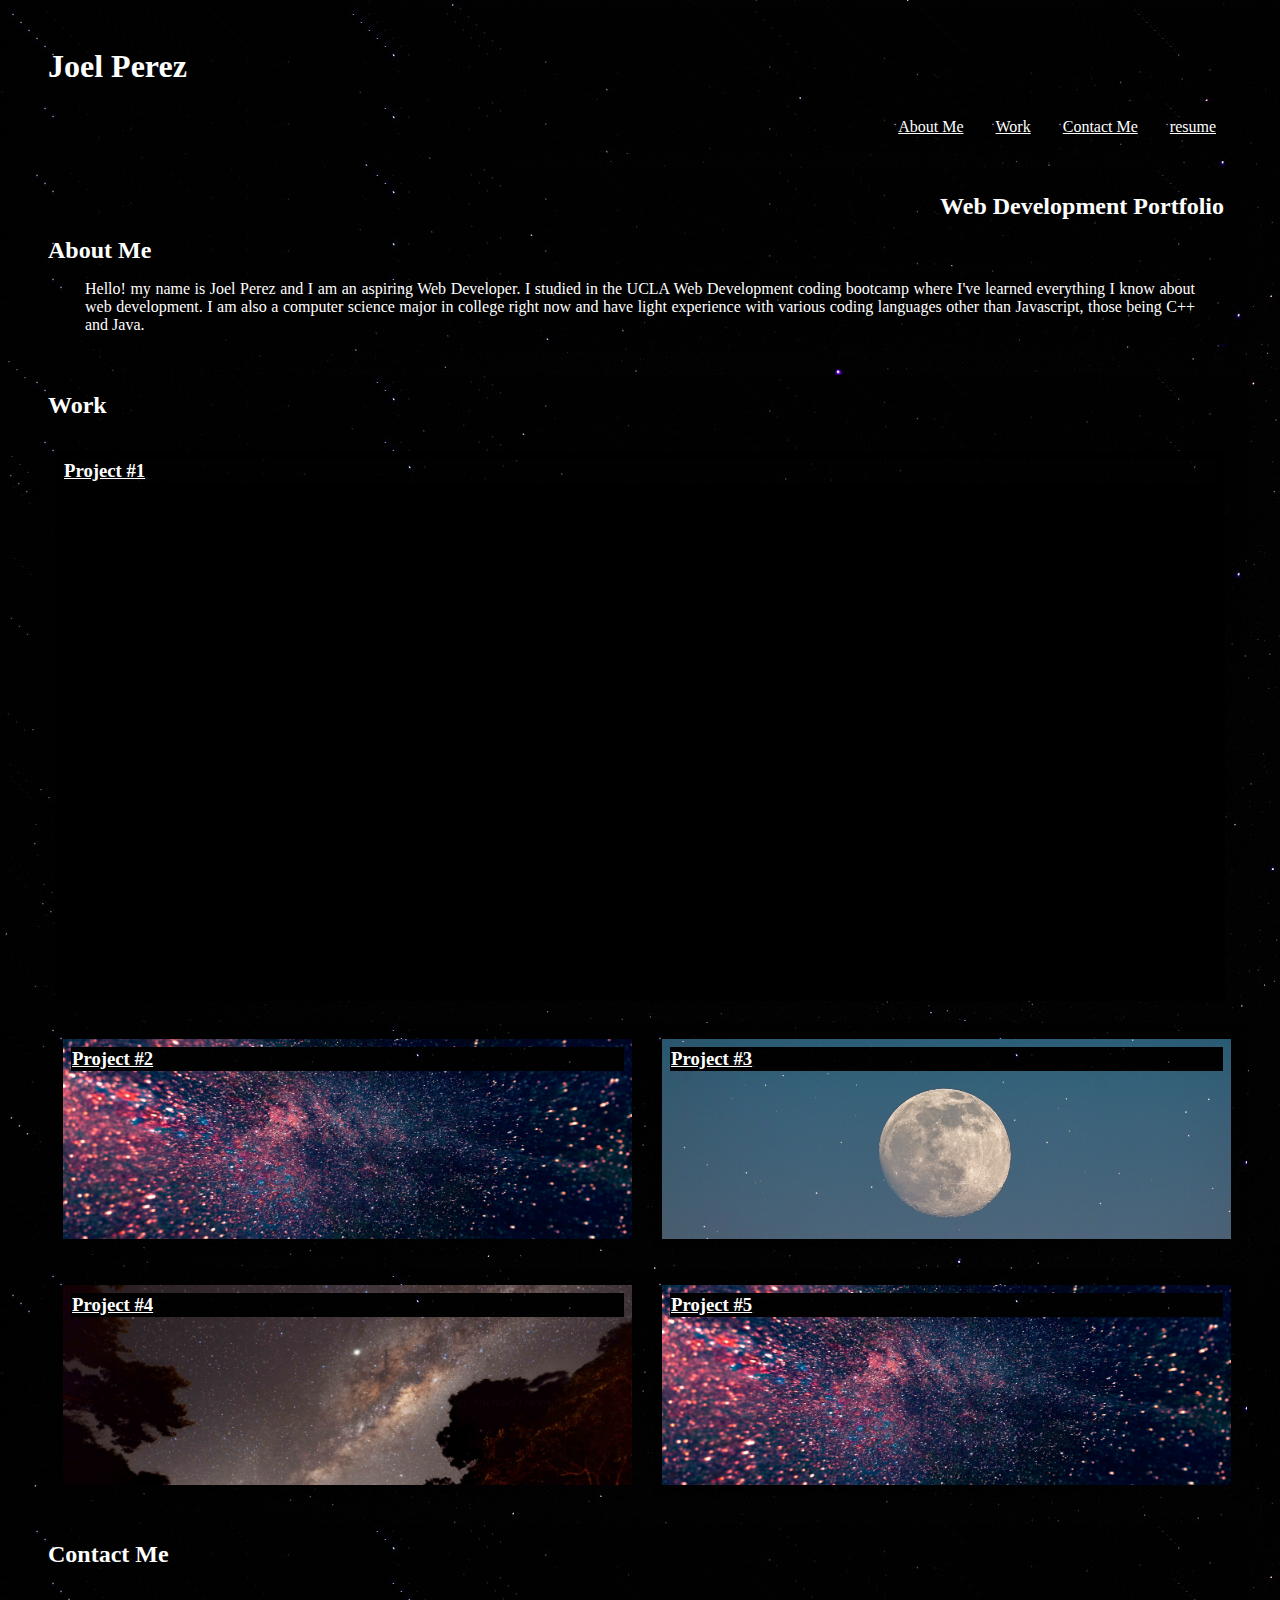
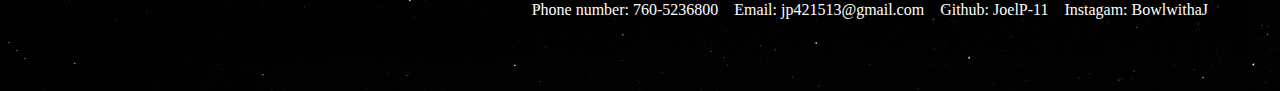
==== index.html @ 4b64f89d "ready to deploy now" ====
<!DOCTYPE html>
<html lang="en">

<head>
    <meta charset="UTF-8">
    <meta http-equiv="X-UA-Compatible" content="IE=edge">
    <meta name="viewport" content="width=device-width, initial-scale=1.0">
    <link rel="stylesheet" href="./styles.css" />
    <title>Joel Perez</title>
</head>

<body>
    <main>

        <nav>
            <div class="title">
                <h1>
                    Joel Perez
                </h1>
            </div class="title">
            <div class="nav">
                <ul>
                    <li>
                        <a href="#about-me">About Me</a>
                    </li>
                    <li>
                        <a href="#work">Work</a>
                    </li>
                    <li>
                        <a href="#contact-me">Contact Me</a>
                    </li>
                    <li>
                        <a href="#resume">resume</a>
                    </li>
                </ul>
            </div class="nav">
        </nav>
        <section>
            <header>
                <div class="subtitle">
                    <h2>
                        Web Development Portfolio
                    </h2>
                </div>
                <h2>
                    About Me
                </h2>
                <div class="section-content">
                    <p>Hello! my name is Joel Perez and I am an aspiring Web Developer.
                        I studied in the UCLA Web Development coding bootcamp where I've learned everything I know about
                        web development.
                        I am also a computer science major in college right now and have light experience with various
                        coding languages other than Javascript, those being C++ and Java.
                    </p>
                </div>
            </header>
        </section>

        <section>
            <header>
                <h2>Work</h2>
            </header>
            <div id="projects">
                <a id="Project1" href="#">
                    <div>
                        <h3>Project #1</h3>
                    </div>
                </a>
                <div class="row">

                    <a id="Project2" href="#">
                        <div>
                            <h3>Project #2</h3>
                        </div>
                    </a>

                    <a id="Project3" href="#">
                        <div>
                            <h3>Project #3</h3>
                        </div>
                    </a>
                </div class="row">
                <div class="row2">
                    <a id="Project4" href="#">
                        <div>
                            <h3>Project #4</h3>
                        </div>
                    </a>

                    <a id="Project5" href="#">
                        <div>
                            <h3>Project #5</h3>
                        </div>
                    </a>
                </div class="row2">
            </div>
            </header>
        </section>

        <section>
            <header>
                <h2>
                    Contact Me
                </h2>
                <div class="section-content2">
                    <div class="nav2">
                        <ul>
                            <li>
                                Phone number: 760-5236800
                            </li>
                            <li>
                                Email: jp421513@gmail.com
                            </li>
                            <li>
                                Github: JoelP-11
                            </li>
                            <li>
                                Instagam: BowlwithaJ
                            </li>
                        </ul>
                    </div class="nav2">
                </div>
            </header>
        </section>

    </main>
</body>
---- styles.css ----
* {
    box-sizing: border-box;
    margin: 7px;
    padding: 1px;
    background-color: rgb(0, 0, 0);
    color: white;
    background-image: url(./images/orion-gf2e3dd8de_1920.jpg);
}

.nav ul {
    list-style-type: none;
    text-align: right;
    display: flex;
    flex-direction: row;
    justify-content: flex-end;

}

.subtitle {
    text-align: right;
    display: flex;
    flex-direction: row;
    justify-content: flex-end;
}

.section-content {
    text-align: justify;

}

#projects {
    display: flex;
    flex-direction: column;
}

#projects a {
    /* flex-basis: 50%;
    justify-content: flex-end;
    align-items: end;
    height: 200px; */
    /* outline: 1px solid red; */
}

#Project1 {
    flex-basis: 100%;
    height: 550px;
}

#Project1 div {
    background-image: url(./images/andy-holmes-jo07ANyt7Aw-unsplash.jpg);
    height: 550px;
    background-size: cover;
    background-position: center;
}

#Project2 div {
    background-image: url(./images/billy-huynh-W8KTS-mhFUE-unsplash.jpg);
    height: 200px;
    background-size: cover;
    background-position: center;
}

#Project3 div {
    background-image: url(./images/leandra-rieger-31p65jYy7gE-unsplash.jpg);
    height: 200px;
    background-size: cover;
    background-position: center;
}

#Project4 div {
    background-image: url(./images/michael-aPOlpOWdHic-unsplash.jpg);
    height: 200px;
    background-size: cover;
    background-position: center;
}

#Project5 div {
    background-image: url(./images/billy-huynh-W8KTS-mhFUE-unsplash.jpg);
    height: 200px;
    background-size: cover;
    background-position: center;
}

.row {
    width: 100%;
    display: flex;
    flex-direction: row;
    /* outline: 1px solid blue; */
    justify-content: space-between;
}

.row2 {
    width: 100%;
    display: flex;
    flex-direction: row;
    /* outline: 1px solid blue; */
    justify-content: space-between;
}

.row a {
    width: 100%;

}

.row2 a {
    width: 100%;
}

p {
    padding: 0px 30px 10px 30px;
}

.nav2 ul {
    list-style-type: none;
    text-align: right;
    display: flex;
    flex-direction: row;
    justify-content: flex-end;
}
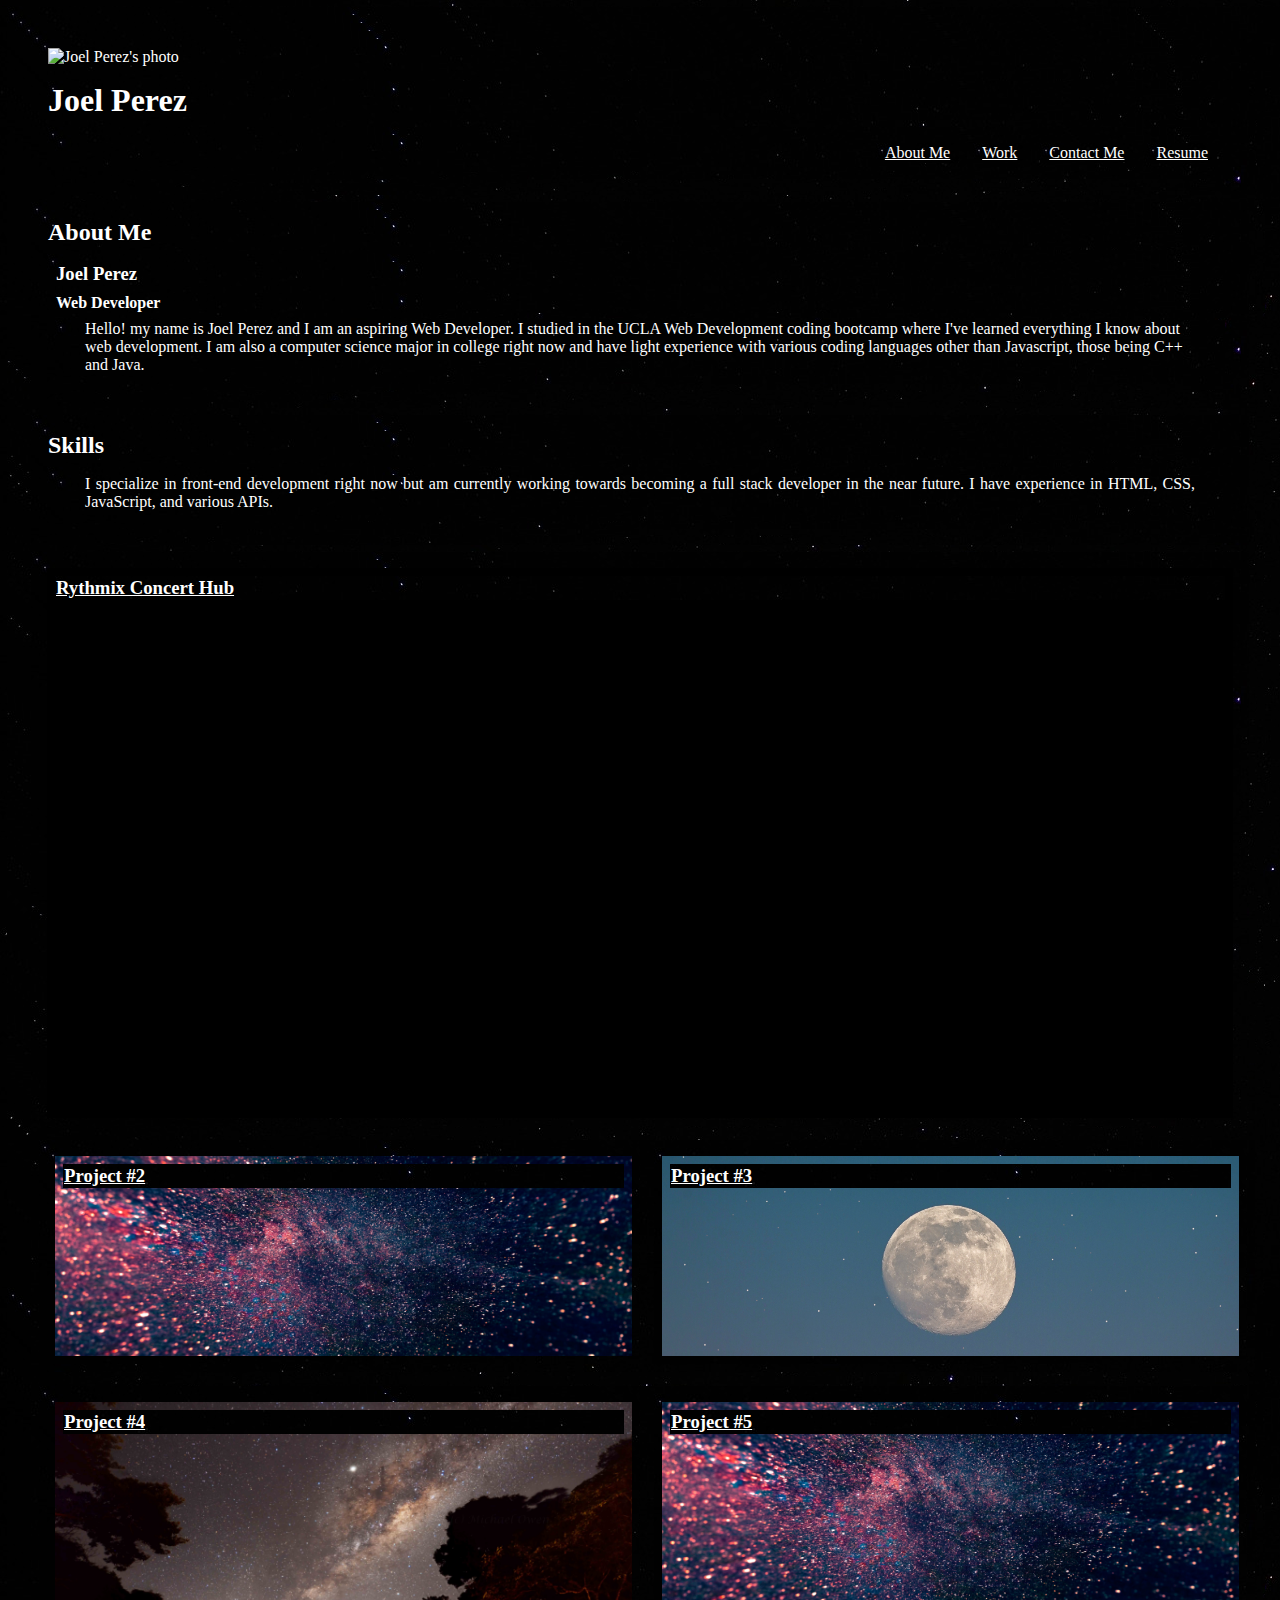
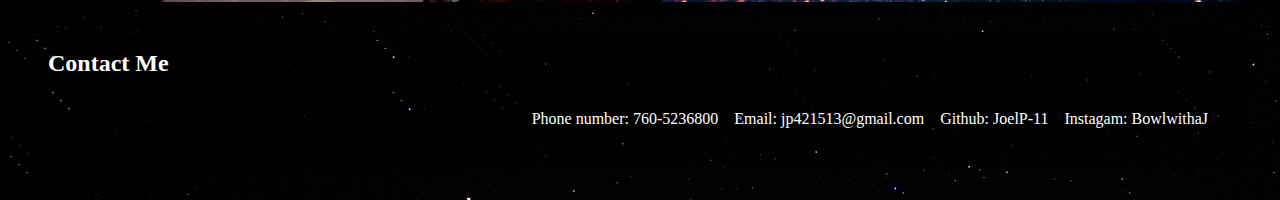
==== commit c7e8abf7: "added project" ====
--- a/index.html
+++ b/index.html
@@ -14,10 +14,10 @@
 
         <nav>
             <div class="title">
+                <img src="" alt="Joel Perez's photo" />
                 <h1>
                     Joel Perez
                 </h1>
-            </div class="title">
             <div class="nav">
                 <ul>
                     <li>
@@ -30,22 +30,19 @@
                         <a href="#contact-me">Contact Me</a>
                     </li>
                     <li>
-                        <a href="#resume">resume</a>
+                        <a href="#resume">Resume</a>
                     </li>
                 </ul>
-            </div class="nav">
+            </div>
         </nav>
-        <section>
+        <section id="about-me">
             <header>
-                <div class="subtitle">
                     <h2>
-                        Web Development Portfolio
+                        About Me
                     </h2>
-                </div>
-                <h2>
-                    About Me
-                </h2>
-                <div class="section-content">
+                <div calss="section-content">
+                    <h3>Joel Perez</h3>
+                    <h4>Web Developer</h4>
                     <p>Hello! my name is Joel Perez and I am an aspiring Web Developer.
                         I studied in the UCLA Web Development coding bootcamp where I've learned everything I know about
                         web development.
@@ -56,14 +53,22 @@
             </header>
         </section>
 
-        <section>
+        <section id="skills">
             <header>
-                <h2>Work</h2>
+                <h2>Skills</h2>
+                <div class="section-content">
+                    <p>
+                        I specialize in front-end development right now but am currently working towards becoming a full stack developer in the near future. I have experience in HTML, CSS, JavaScript, and various APIs.
+                    </p>
+                </div>
             </header>
+        </section>
+
+
             <div id="projects">
-                <a id="Project1" href="#">
+                <a id="Project1" href="https://joepinoch.github.io/project-1/">
                     <div>
-                        <h3>Project #1</h3>
+                        <h3>Rythmix Concert Hub</h3>
                     </div>
                 </a>
                 <div class="row">
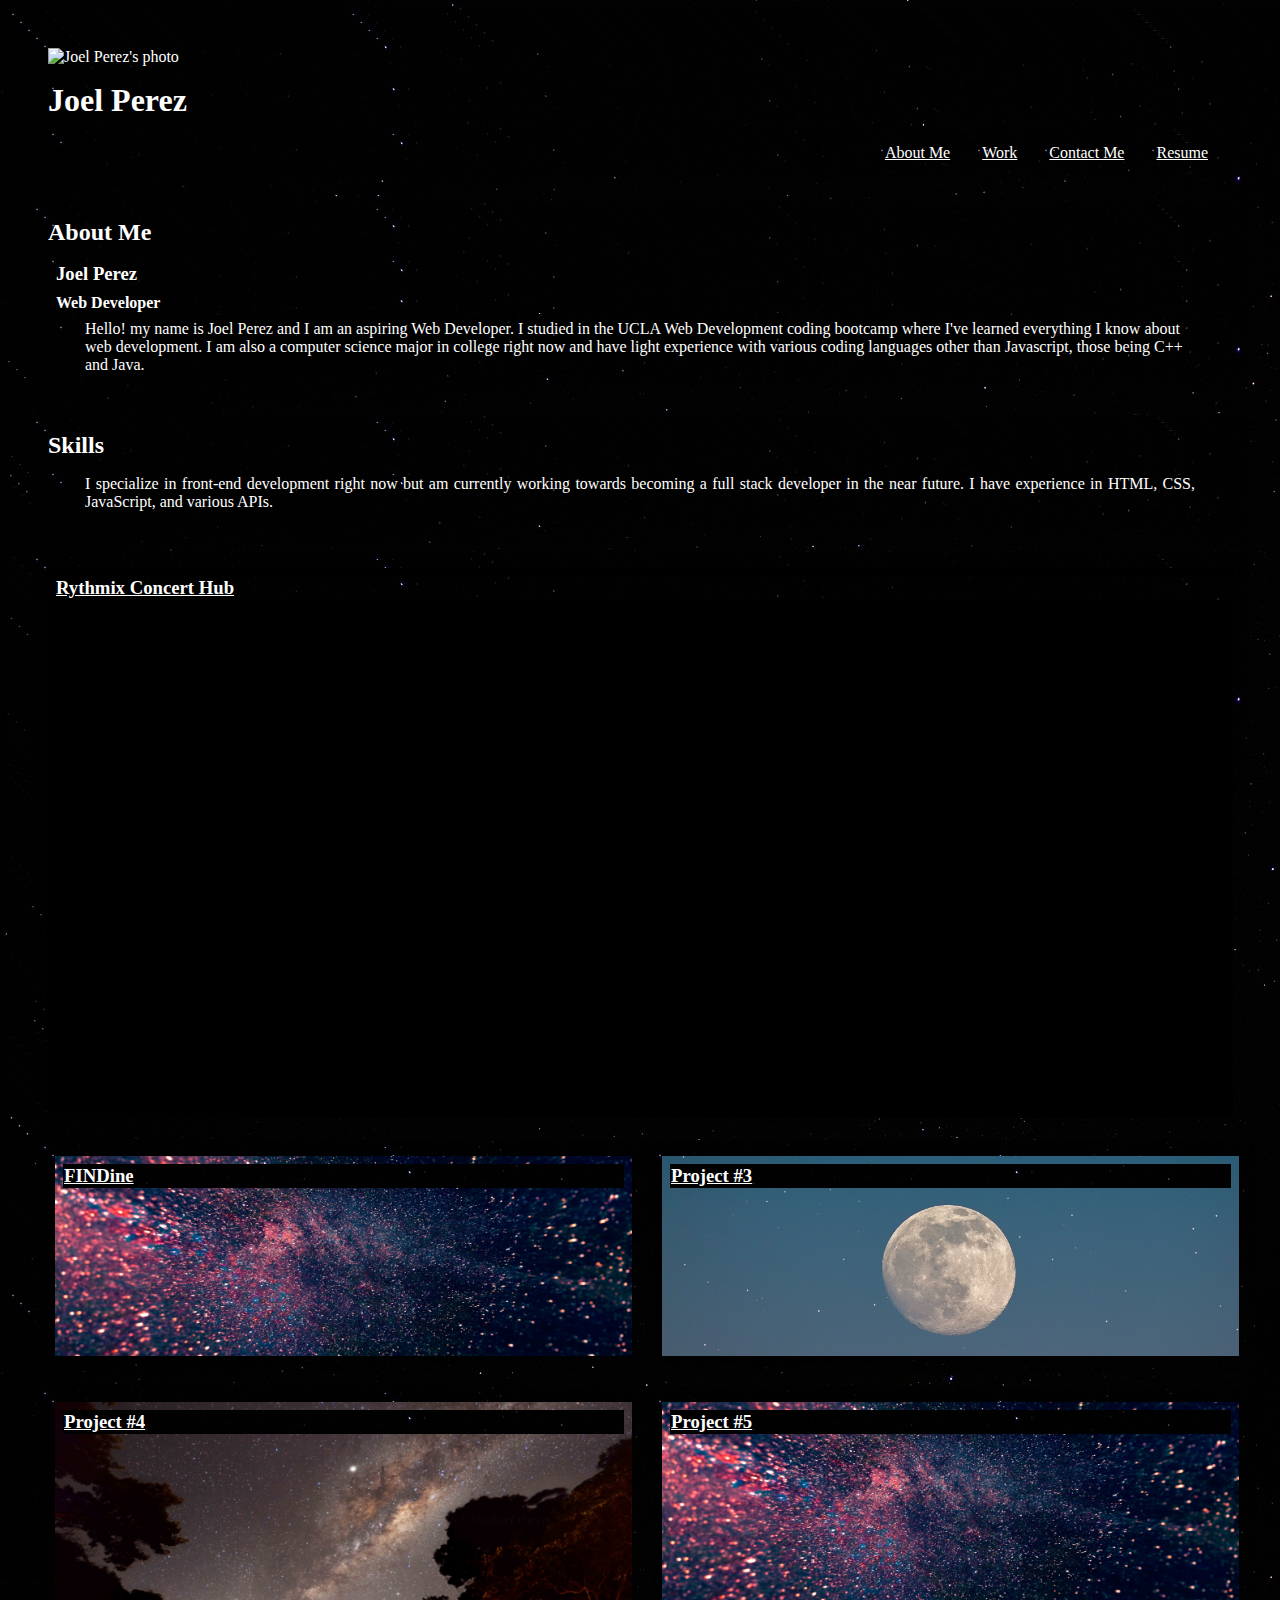
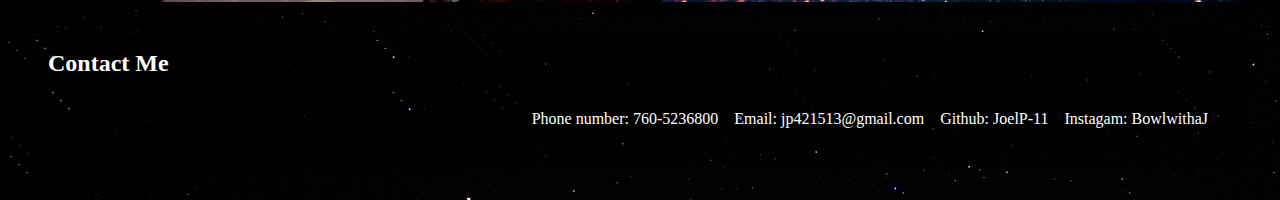
==== commit 0a71deca: "updated to include project 2" ====
--- a/index.html
+++ b/index.html
@@ -73,9 +73,9 @@
                 </a>
                 <div class="row">
 
-                    <a id="Project2" href="#">
+                    <a id="Project2" href="https://findine.herokuapp.com">
                         <div>
-                            <h3>Project #2</h3>
+                            <h3>FINDine</h3>
                         </div>
                     </a>
 
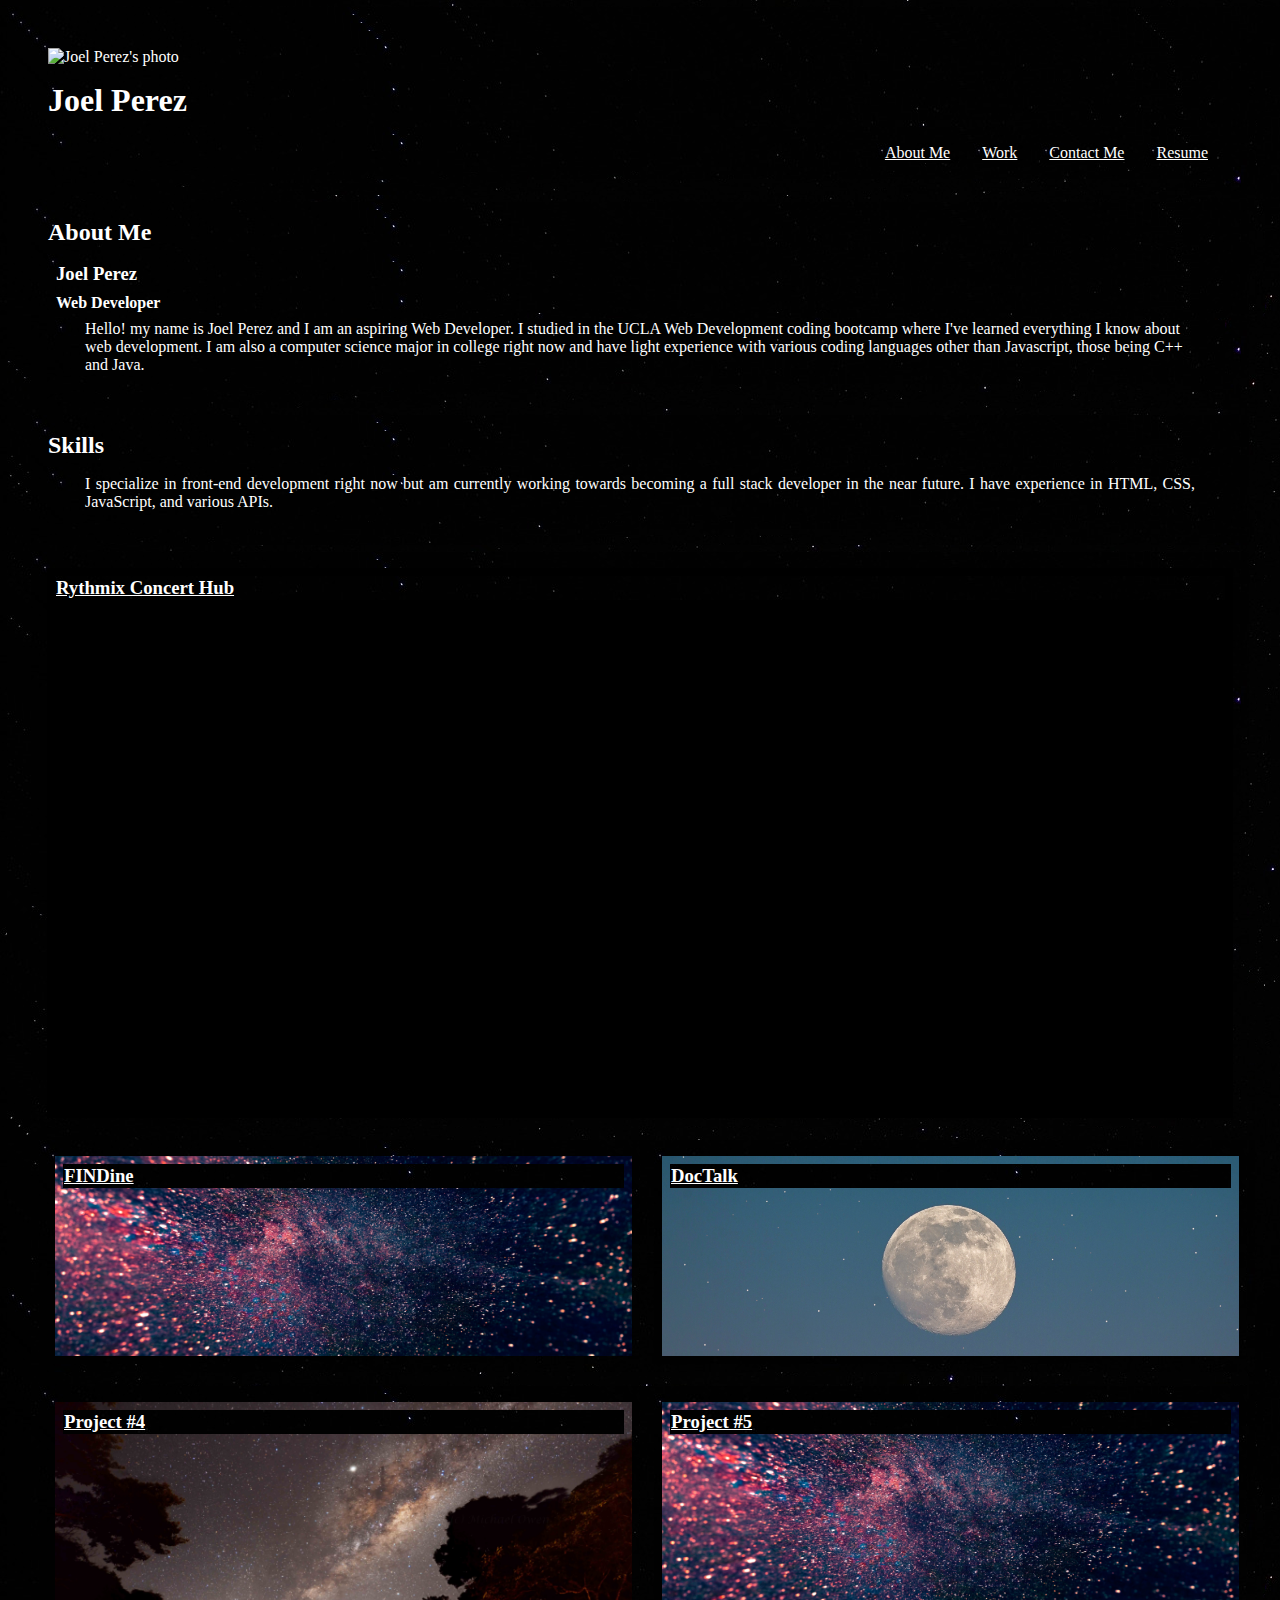
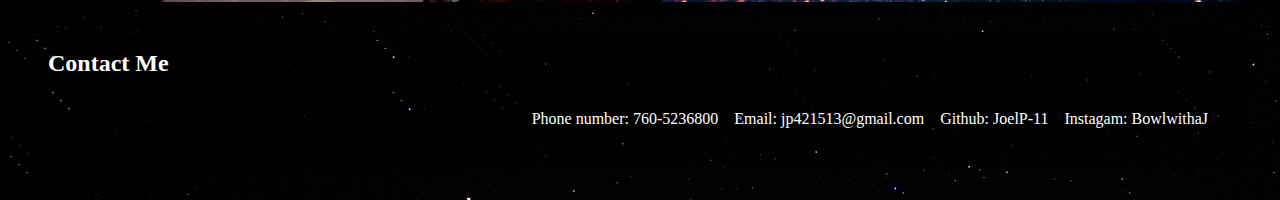
==== commit 16f5622a: "updated with 3rd project" ====
--- a/index.html
+++ b/index.html
@@ -79,9 +79,9 @@
                         </div>
                     </a>
 
-                    <a id="Project3" href="#">
+                    <a id="Project3" href="https://doc-talk-1217027d6c32.herokuapp.com/">
                         <div>
-                            <h3>Project #3</h3>
+                            <h3>DocTalk</h3>
                         </div>
                     </a>
                 </div class="row">
